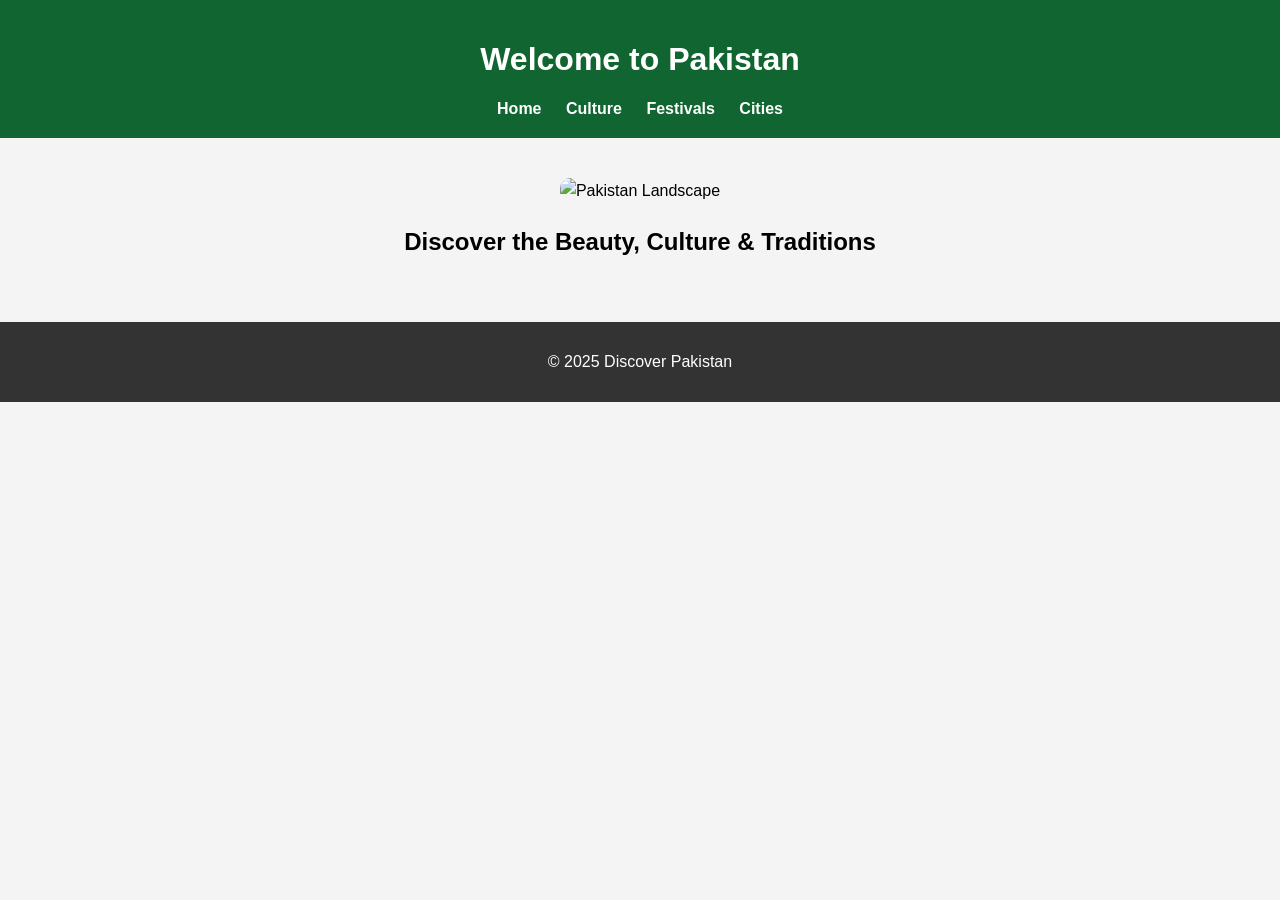
==== index.html @ c6e92ac5 "Initial commit by Esha Malik" ====
<!-- Author: Esha Malik | ID: 22008105021 -->
<!DOCTYPE html>
<html lang="en">
<head>
  <meta charset="UTF-8" />
  <meta name="viewport" content="width=device-width, initial-scale=1.0"/>
  <title>Discover Pakistan</title>
  <link rel="stylesheet" href="style.css" />
</head>
<body>
  <header>
    <h1>Welcome to Pakistan</h1>
    <nav>
      <a href="index.html">Home</a>
      <a href="culture.html">Culture</a>
      <a href="festivals.html">Festivals</a>
      <a href="cities.html">Cities</a>
    </nav>
  </header>

  <section class="hero">
    <img src="images/pakistan-banner.jpg" alt="Pakistan Landscape"/>
    <h2>Discover the Beauty, Culture & Traditions</h2>
  </section>

  <footer>
    <p>&copy; 2025 Discover Pakistan</p>
  </footer>
</body>
</html>
---- style.css ----
body {
    font-family: 'Segoe UI', Tahoma, Geneva, Verdana, sans-serif;
    margin: 0;
    padding: 0;
    background-color: #f4f4f4;
  }
  
  header {
    background-color: #116530;
    color: white;
    padding: 20px;
    text-align: center;
  }
  
  nav {
    margin-top: 10px;
  }
  
  nav a {
    color: white;
    text-decoration: none;
    margin: 0 10px;
    font-weight: bold;
  }
  
  .hero {
    text-align: center;
    margin: 20px;
  }
  
  .hero img {
    width: 100%;
    max-height: 400px;
    object-fit: cover;
    border-radius: 10px;
  }
  
  section {
    padding: 20px;
    line-height: 1.6;
  }
  
  footer {
    background-color: #333;
    color: white;
    text-align: center;
    padding: 15px;
    margin-top: 20px;
  }
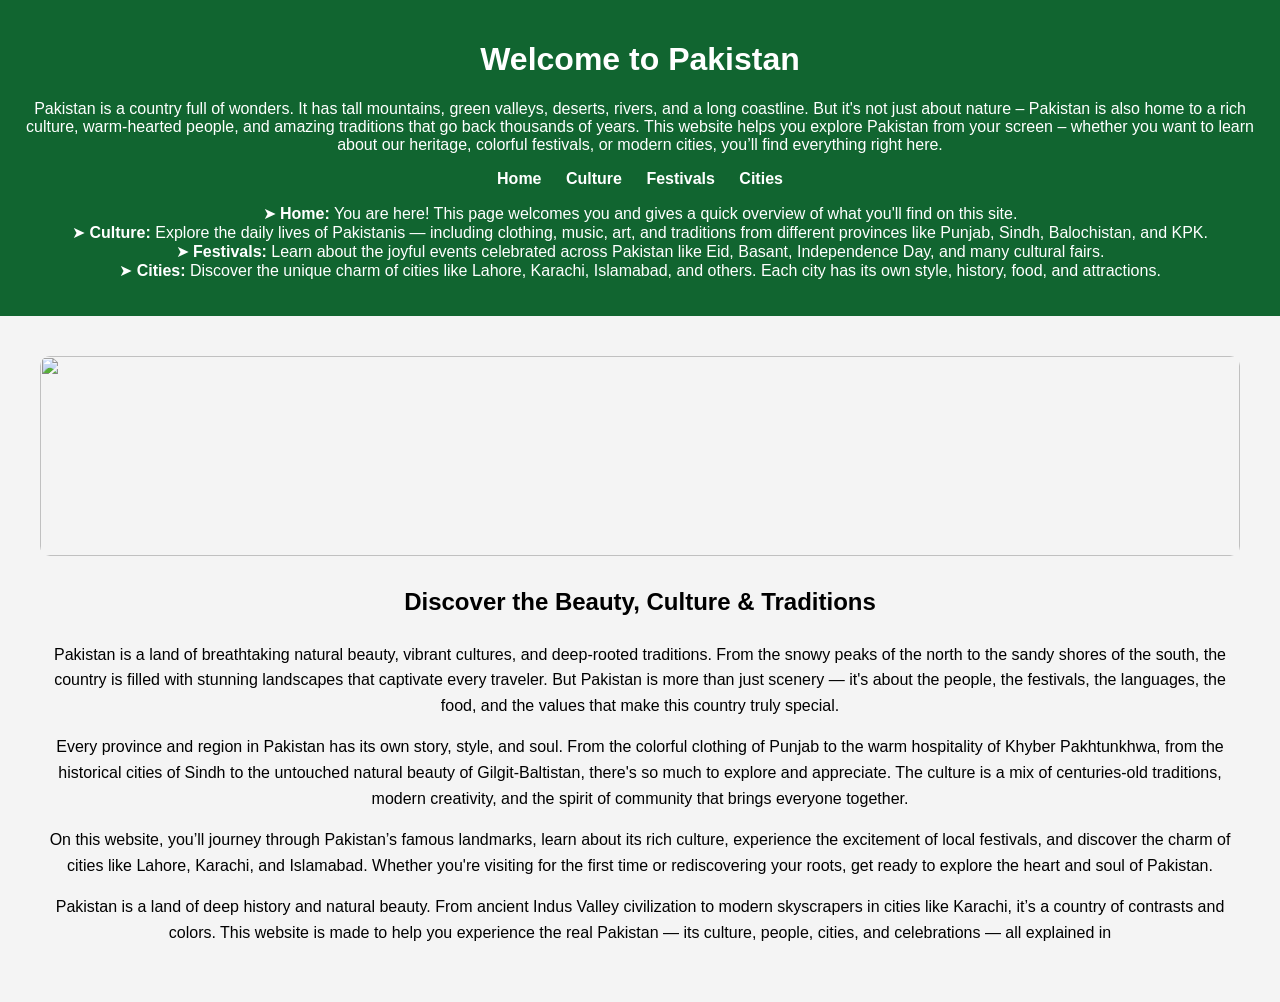
==== commit 9942a748: "Initial upload by Esha Malik" ====
--- a/index.html
+++ b/index.html
@@ -6,25 +6,63 @@
   <meta name="viewport" content="width=device-width, initial-scale=1.0"/>
   <title>Discover Pakistan</title>
   <link rel="stylesheet" href="style.css" />
+  <style>
+    /* Ensuring all images are same size */
+    img {
+      width: 300px;
+      height: 200px;
+      object-fit: cover;
+    }
+  </style>
 </head>
 <body>
   <header>
     <h1>Welcome to Pakistan</h1>
+    <p>Pakistan is a country full of wonders. It has tall mountains, green valleys, deserts, rivers, and a long coastline. 
+    But it's not just about nature – Pakistan is also home to a rich culture, warm-hearted people, and amazing traditions that go back thousands of years. 
+    This website helps you explore Pakistan from your screen – whether you want to learn about our heritage, colorful festivals, or modern cities, you’ll find everything right here.</p>
+
     <nav>
       <a href="index.html">Home</a>
       <a href="culture.html">Culture</a>
       <a href="festivals.html">Festivals</a>
       <a href="cities.html">Cities</a>
     </nav>
+
+    <p>
+      ➤ <strong>Home:</strong> You are here! This page welcomes you and gives a quick overview of what you'll find on this site.  
+      <br>
+      ➤ <strong>Culture:</strong> Explore the daily lives of Pakistanis — including clothing, music, art, and traditions from different provinces like Punjab, Sindh, Balochistan, and KPK.
+      <br>
+      ➤ <strong>Festivals:</strong> Learn about the joyful events celebrated across Pakistan like Eid, Basant, Independence Day, and many cultural fairs.
+      <br>
+      ➤ <strong>Cities:</strong> Discover the unique charm of cities like Lahore, Karachi, Islamabad, and others. Each city has its own style, history, food, and attractions.
+    </p>
   </header>
 
   <section class="hero">
-    <img src="images/pakistan-banner.jpg" alt="Pakistan Landscape"/>
+  <img src="https://encrypted-tbn0.gstatic.com/images?q=tbn:ANd9GcSpjv2vfR-4YwkbZmiy9eQSwmIoIaQlY8TB3g&s" alt="">
     <h2>Discover the Beauty, Culture & Traditions</h2>
-  </section>
+    
+<p>
+  Pakistan is a land of breathtaking natural beauty, vibrant cultures, and deep-rooted traditions. 
+  From the snowy peaks of the north to the sandy shores of the south, the country is filled with stunning landscapes that captivate every traveler. 
+  But Pakistan is more than just scenery — it's about the people, the festivals, the languages, the food, and the values that make this country truly special.
+</p>
 
-  <footer>
-    <p>&copy; 2025 Discover Pakistan</p>
-  </footer>
-</body>
-</html>
+<p>
+  Every province and region in Pakistan has its own story, style, and soul. From the colorful clothing of Punjab to the warm hospitality of Khyber Pakhtunkhwa, 
+  from the historical cities of Sindh to the untouched natural beauty of Gilgit-Baltistan, there's so much to explore and appreciate. 
+  The culture is a mix of centuries-old traditions, modern creativity, and the spirit of community that brings everyone together.
+</p>
+
+<p>
+  On this website, you’ll journey through Pakistan’s famous landmarks, learn about its rich culture, experience the excitement of local festivals, 
+  and discover the charm of cities like Lahore, Karachi, and Islamabad. Whether you're visiting for the first time or rediscovering your roots, 
+  get ready to explore the heart and soul of Pakistan.
+</p>
+
+    <p>
+      Pakistan is a land of deep history and natural beauty. From ancient Indus Valley civilization to modern skyscrapers in cities like Karachi, 
+      it’s a country of contrasts and colors. This website is made to help you experience the real Pakistan — its culture, people, cities, 
+      and celebrations — all explained in
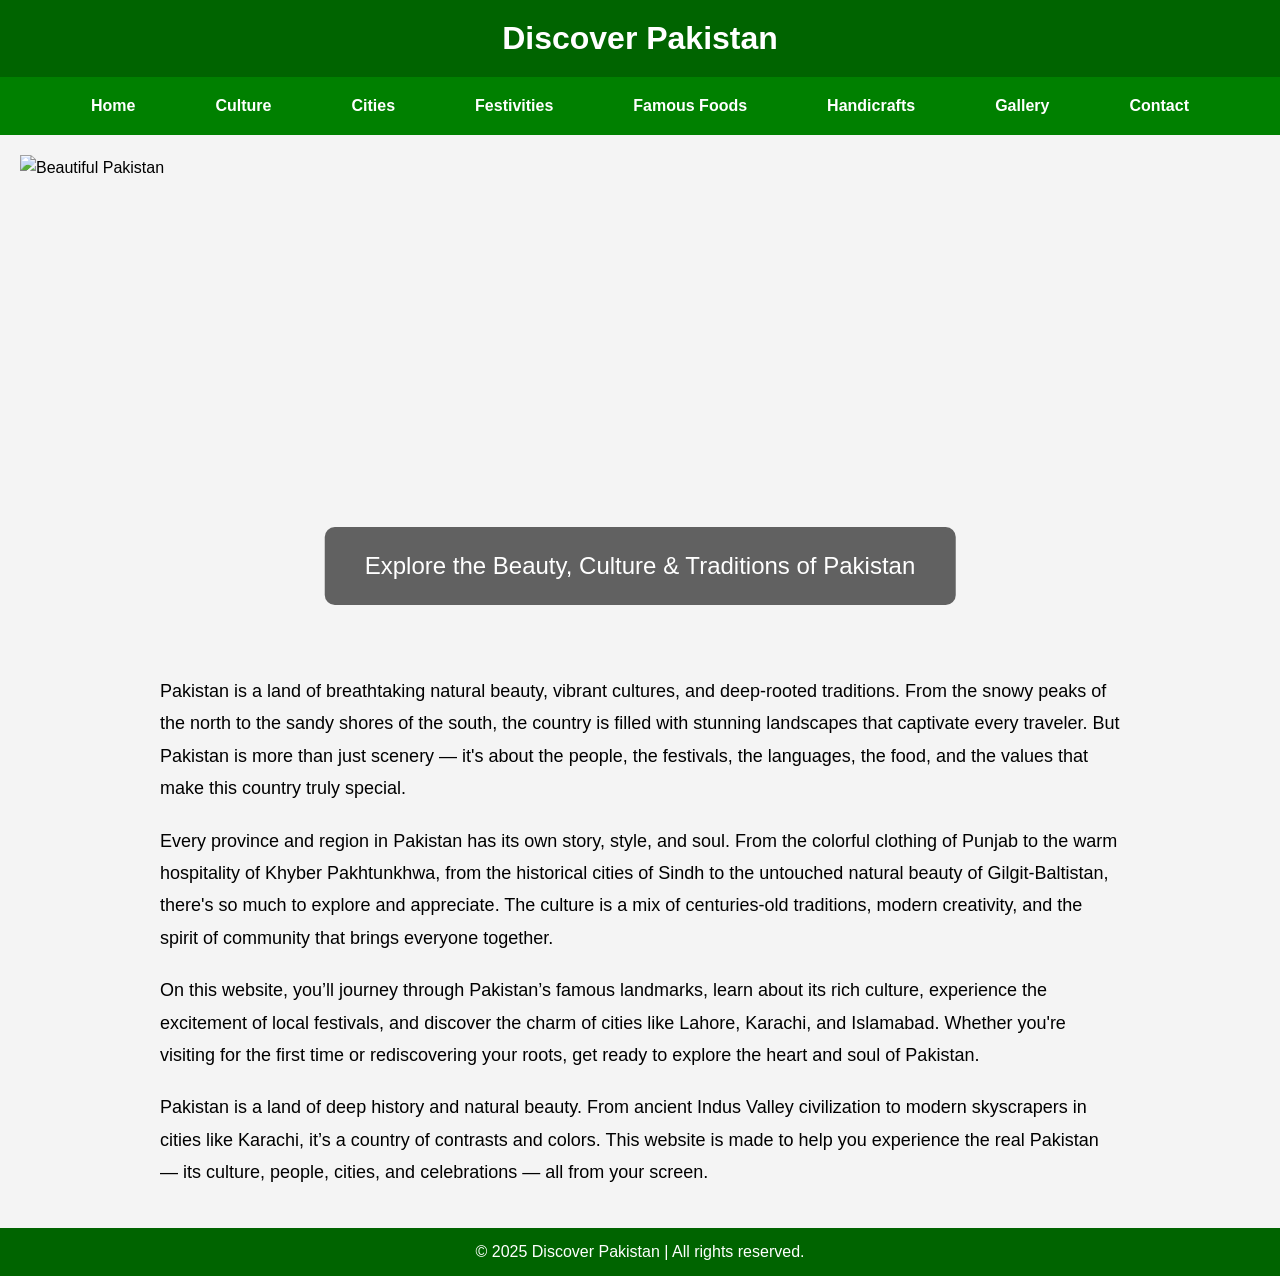
==== commit dd055131: "Initial upload" ====
--- a/index.html
+++ b/index.html
@@ -5,64 +5,148 @@
   <meta charset="UTF-8" />
   <meta name="viewport" content="width=device-width, initial-scale=1.0"/>
   <title>Discover Pakistan</title>
-  <link rel="stylesheet" href="style.css" />
+  <link rel="stylesheet" href="esha.css" />
   <style>
-    /* Ensuring all images are same size */
-    img {
-      width: 300px;
-      height: 200px;
+    body {
+      margin: 0;
+      font-family: Arial, sans-serif;
+    }
+
+    header {
+      background-color: #006400;
+      color: white;
+      padding: 20px 0;
+      text-align: center;
+    }
+
+    header h1 {
+      margin: 0;
+      font-size: 32px;
+    }
+
+    nav ul {
+      background-color: #008000;
+      list-style: none;
+      padding: 10px 0;
+      margin: 0;
+      display: flex;
+      justify-content: center;
+      flex-wrap: wrap;
+    }
+
+    nav ul li {
+      margin: 0 15px;
+    }
+
+    nav ul li a {
+      color: white;
+      text-decoration: none;
+      font-weight: bold;
+    }
+
+    nav ul li a:hover {
+      text-decoration: underline;
+    }
+
+    .hero-image {
+      position: relative;
+      width: 100%;
+      height: 500px;
+      overflow: hidden;
+    }
+
+    .hero-image img {
+      width: 100%;
+      height: 100%;
       object-fit: cover;
+    }
+
+    .hero-text {
+      position: absolute;
+      bottom: 30px;
+      left: 50%;
+      transform: translateX(-50%);
+      background-color: rgba(0, 0, 0, 0.6);
+      color: white;
+      padding: 20px 40px;
+      border-radius: 10px;
+      font-size: 24px;
+      text-align: center;
+    }
+
+    .content {
+      max-width: 1000px;
+      margin: 40px auto;
+      padding: 0 20px;
+    }
+
+    .content p {
+      line-height: 1.8;
+      font-size: 18px;
+      margin-bottom: 20px;
+    }
+
+    footer {
+      background-color: #006400;
+      color: white;
+      text-align: center;
+      padding: 15px 0;
+      margin-top: 40px;
     }
   </style>
 </head>
 <body>
+
+  <!-- Header -->
   <header>
-    <h1>Welcome to Pakistan</h1>
-    <p>Pakistan is a country full of wonders. It has tall mountains, green valleys, deserts, rivers, and a long coastline. 
-    But it's not just about nature – Pakistan is also home to a rich culture, warm-hearted people, and amazing traditions that go back thousands of years. 
-    This website helps you explore Pakistan from your screen – whether you want to learn about our heritage, colorful festivals, or modern cities, you’ll find everything right here.</p>
-
-    <nav>
-      <a href="index.html">Home</a>
-      <a href="culture.html">Culture</a>
-      <a href="festivals.html">Festivals</a>
-      <a href="cities.html">Cities</a>
-    </nav>
-
-    <p>
-      ➤ <strong>Home:</strong> You are here! This page welcomes you and gives a quick overview of what you'll find on this site.  
-      <br>
-      ➤ <strong>Culture:</strong> Explore the daily lives of Pakistanis — including clothing, music, art, and traditions from different provinces like Punjab, Sindh, Balochistan, and KPK.
-      <br>
-      ➤ <strong>Festivals:</strong> Learn about the joyful events celebrated across Pakistan like Eid, Basant, Independence Day, and many cultural fairs.
-      <br>
-      ➤ <strong>Cities:</strong> Discover the unique charm of cities like Lahore, Karachi, Islamabad, and others. Each city has its own style, history, food, and attractions.
-    </p>
+    <h1>Discover Pakistan</h1>
   </header>
 
-  <section class="hero">
-  <img src="https://encrypted-tbn0.gstatic.com/images?q=tbn:ANd9GcSpjv2vfR-4YwkbZmiy9eQSwmIoIaQlY8TB3g&s" alt="">
-    <h2>Discover the Beauty, Culture & Traditions</h2>
-    
-<p>
-  Pakistan is a land of breathtaking natural beauty, vibrant cultures, and deep-rooted traditions. 
-  From the snowy peaks of the north to the sandy shores of the south, the country is filled with stunning landscapes that captivate every traveler. 
-  But Pakistan is more than just scenery — it's about the people, the festivals, the languages, the food, and the values that make this country truly special.
-</p>
+  <!-- Navigation -->
+  <nav>
+    <ul>
+      <li><a href="index.html">Home</a></li>
+      <li><a href="culture.html">Culture</a></li>
+      <li><a href="cities.html">Cities</a></li>
+      <li><a href="festivals.html">Festivities</a></li>
+      <li><a href="food.html">Famous Foods</a></li>
+      <li><a href="art.html">Handicrafts</a></li>
+      <li><a href="gallery.html">Gallery</a></li>
+      <li><a href="contact.html">Contact</a></li>
+    </ul>
+  </nav>
 
-<p>
-  Every province and region in Pakistan has its own story, style, and soul. From the colorful clothing of Punjab to the warm hospitality of Khyber Pakhtunkhwa, 
-  from the historical cities of Sindh to the untouched natural beauty of Gilgit-Baltistan, there's so much to explore and appreciate. 
-  The culture is a mix of centuries-old traditions, modern creativity, and the spirit of community that brings everyone together.
-</p>
+  <!-- Hero Image -->
+  <section class="hero-image">
+    <img src="images/pakistan-hero.jpg" alt="Beautiful Pakistan">
+    <div class="hero-text">
+      Explore the Beauty, Culture & Traditions of Pakistan
+    </div>
+  </section>
 
-<p>
-  On this website, you’ll journey through Pakistan’s famous landmarks, learn about its rich culture, experience the excitement of local festivals, 
-  and discover the charm of cities like Lahore, Karachi, and Islamabad. Whether you're visiting for the first time or rediscovering your roots, 
-  get ready to explore the heart and soul of Pakistan.
-</p>
+  <!-- Main Content -->
+  <section class="content">
+    <p>Pakistan is a land of breathtaking natural beauty, vibrant cultures, and deep-rooted traditions. 
+    From the snowy peaks of the north to the sandy shores of the south, the country is filled with stunning landscapes that captivate every traveler. 
+    But Pakistan is more than just scenery — it's about the people, the festivals, the languages, the food, and the values that make this country truly special.</p>
 
-    <p>
-      Pakistan is a land of deep history and natural beauty. From ancient Indus Valley civilization to modern skyscrapers in cities like Karachi, 
-      it’s a country of contrasts and colors. This website is made to help you experience the real Pakistan — its culture, people, cities, 
-      and celebrations — all explained in
+    <p>Every province and region in Pakistan has its own story, style, and soul. From the colorful clothing of Punjab to the warm hospitality of Khyber Pakhtunkhwa, 
+    from the historical cities of Sindh to the untouched natural beauty of Gilgit-Baltistan, there's so much to explore and appreciate. 
+    The culture is a mix of centuries-old traditions, modern creativity, and the spirit of community that brings everyone together.</p>
+
+    <p>On this website, you’ll journey through Pakistan’s famous landmarks, learn about its rich culture, experience the excitement of local festivals, 
+    and discover the charm of cities like Lahore, Karachi, and Islamabad. Whether you're visiting for the first time or rediscovering your roots, 
+    get ready to explore the heart and soul of Pakistan.</p>
+
+    <p>Pakistan is a land of deep history and natural beauty. From ancient Indus Valley civilization to modern skyscrapers in cities like Karachi, 
+    it’s a country of contrasts and colors. This website is made to help you experience the real Pakistan — its culture, people, cities, 
+    and celebrations — all from your screen.</p>
+  </section>
+
+  <!-- Footer -->
+  <footer>
+    <p>&copy; 2025 Discover Pakistan | All rights reserved.</p>
+  </footer>
+  
+</body>
+</html>
--- a/esha.css
+++ b/esha.css
@@ -0,0 +1,92 @@
+/* Base reset */
+* {
+    margin: 0;
+    padding: 0;
+    box-sizing: border-box;
+  }
+  
+  /* Body styling */
+  body {
+    font-family: Arial, sans-serif;
+    background-color: #f4f4f4;
+    color: #000000;
+  }
+  
+  /* Header styling */
+  header {
+    background-color: #006400;
+    color: white;
+    padding: 20px;
+    text-align: center;
+  }
+  /* Navigation styling */
+  nav ul {
+    list-style-type: none;
+    padding: 0;
+    background-color: #228B22;
+    display: flex;
+    justify-content: center;
+    flex-wrap: wrap;
+    gap: 20px;
+  }
+  
+  nav ul li a {
+    color: white;
+    text-decoration: none;
+    font-weight: bold;
+    padding: 10px 15px;
+    display: block;
+  }
+  
+  nav ul li a:hover {
+    background-color: #004d00;
+    border-radius: 5px;
+  } /* Hero section styling */
+  .hero {
+    text-align: center;
+    margin: 20px;
+  }
+  
+  .hero img {
+    width: 100%;
+    max-height: 400px;
+    object-fit: cover;
+    border-radius: 10px;
+    box-shadow: 0 4px 15px rgba(0, 0, 0, 0.2); /* matched your image style */
+  }
+  
+  /* Section styling */
+  section {
+    padding: 20px;
+    line-height: 1.6;
+  }
+  
+  /* Footer styling */
+  footer {
+    background-color: #006400;
+    color: white;
+    text-align: center;
+    padding: 15px;
+    margin-top: 40px;
+  }
+  
+  /* Responsive adjustments */
+  @media (max-width: 768px) {
+    nav {
+      display: flex;
+      flex-direction: column;
+      align-items: center;
+      gap: 10px;
+    }
+  
+    nav a {
+      padding: 10px;
+      width: 100%;
+      text-align: center;
+    }
+  
+    .hero img {
+      width: 90%;
+      height: auto;
+    }
+  }
